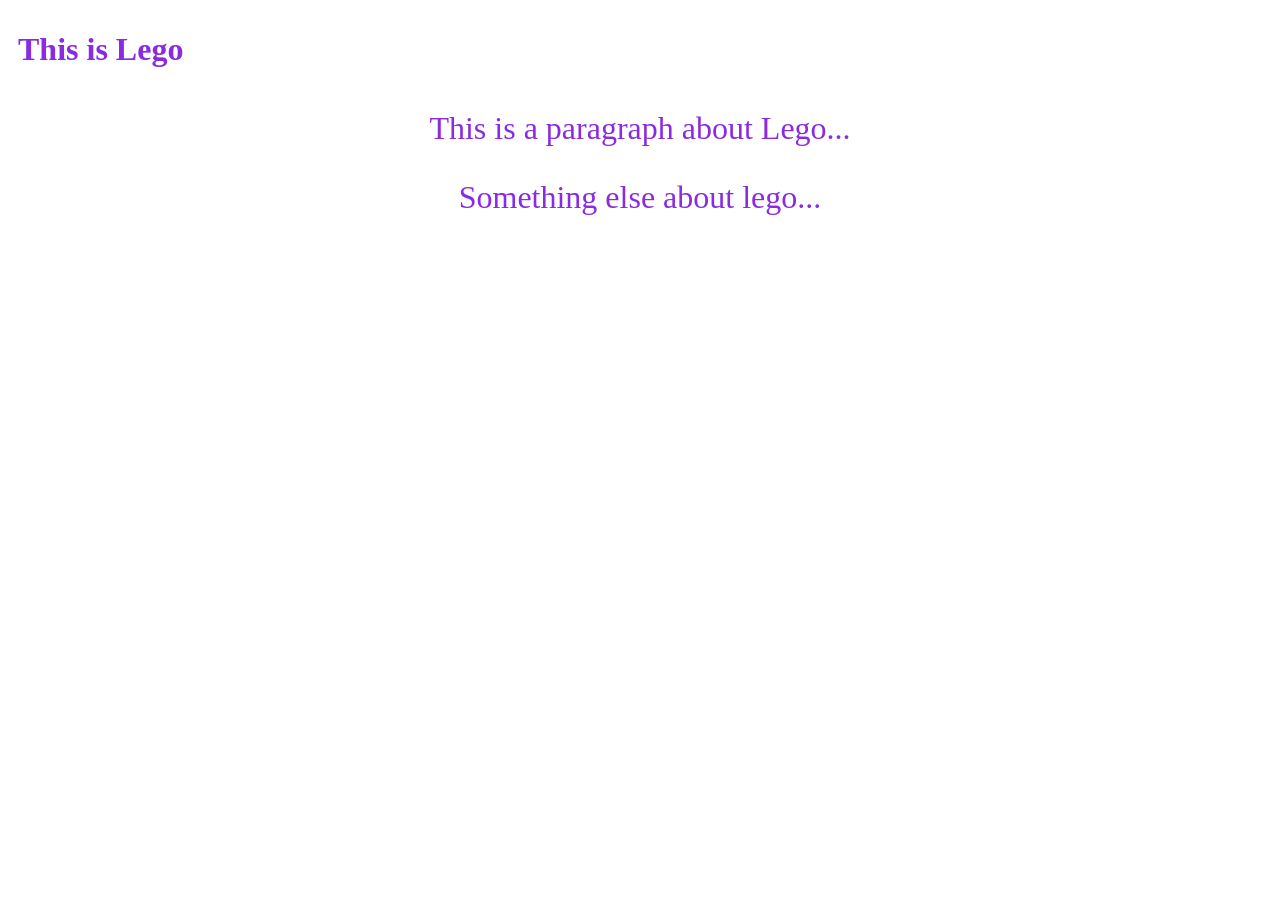
==== index.html @ 3b76e6bd "basic" ====
<!DOCTYPE html>
<html lang="en">
<head>
    <link rel="stylesheet" href="stylesheet.css">
    <meta charset="utf-8">
    <title>Legos</title>
</head>

<body>
    <div id="link-section">
        
    </div>
    <h1 id="page-heading">This is Lego</h1>
    <p class="paragraph">This is a paragraph about Lego...</p>
    <p class="paragraph">Something else about lego...</p>
</body>

</html>
---- stylesheet.css ----
.paragraph {
    font-size: 32px;
    color: blueviolet;
    text-align: center;
}

#page-heading {
    padding: 10px;
    border: black;
    color: blueviolet;
}
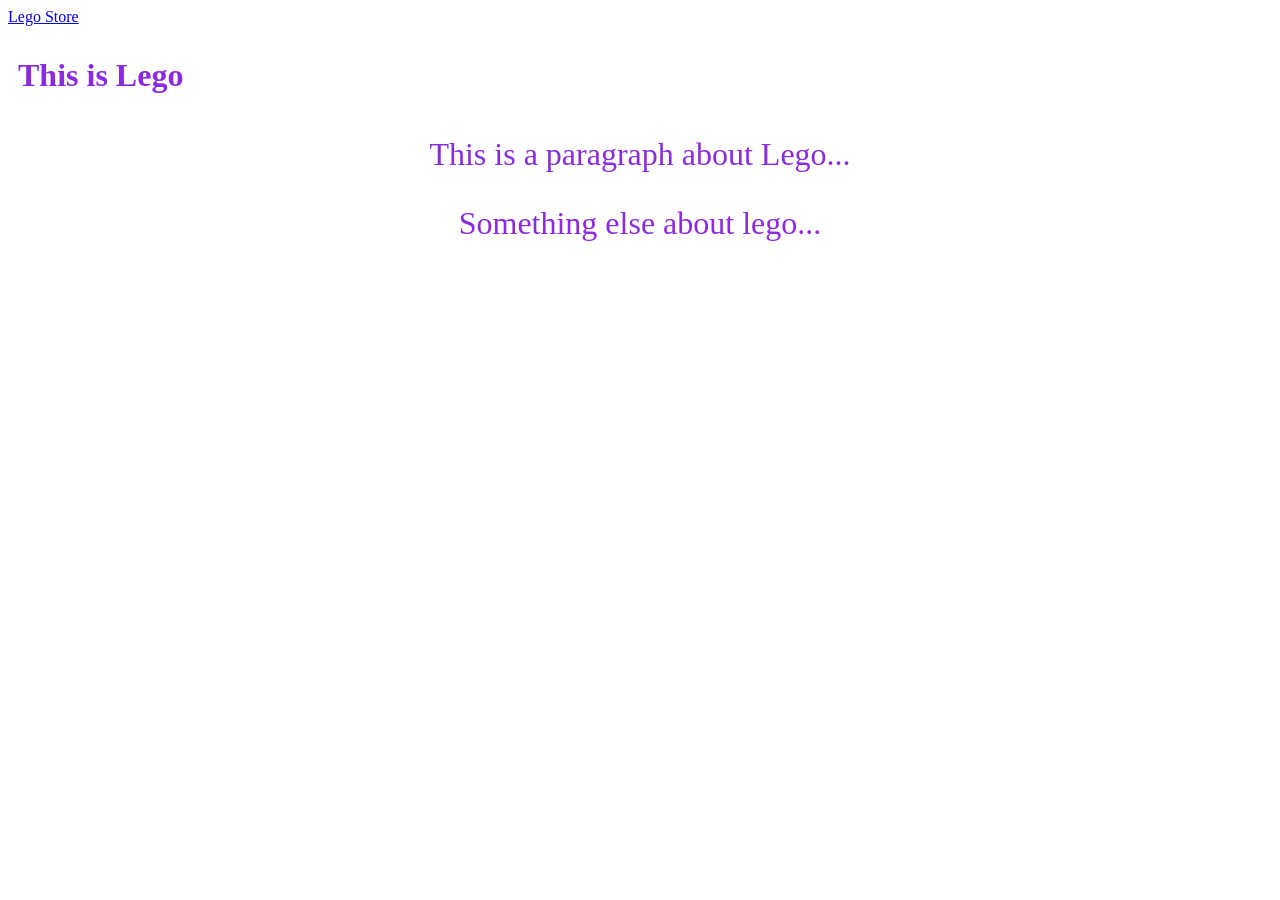
==== commit 809bdd59: "basic" ====
--- a/index.html
+++ b/index.html
@@ -8,11 +8,15 @@
 
 <body>
     <div id="link-section">
-        
+        <a href="https:/www.lego.com">Lego Store</a>
+
     </div>
-    <h1 id="page-heading">This is Lego</h1>
-    <p class="paragraph">This is a paragraph about Lego...</p>
-    <p class="paragraph">Something else about lego...</p>
+
+    <div>
+        <h1 id="page-heading">This is Lego</h1>
+        <p class="paragraph">This is a paragraph about Lego...</p>
+        <p class="paragraph">Something else about lego...</p>
+    </div>
 </body>
 
 </html>
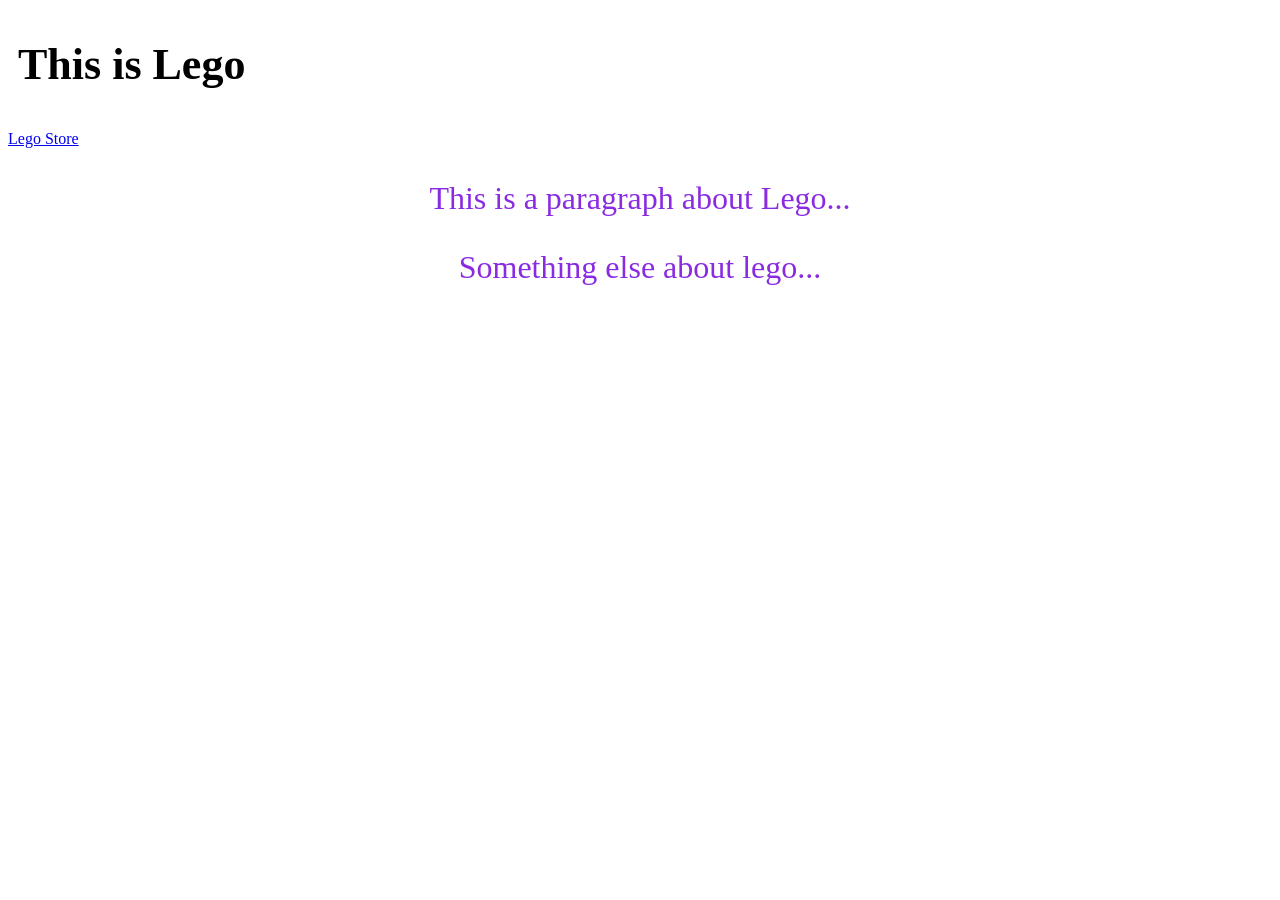
==== commit 8a14d0e8: "basic" ====
--- a/index.html
+++ b/index.html
@@ -8,12 +8,11 @@
 
 <body>
     <div id="link-section">
+        <h1 id="page-heading">This is Lego</h1>
         <a href="https:/www.lego.com">Lego Store</a>
-
     </div>
 
     <div>
-        <h1 id="page-heading">This is Lego</h1>
         <p class="paragraph">This is a paragraph about Lego...</p>
         <p class="paragraph">Something else about lego...</p>
     </div>
--- a/stylesheet.css
+++ b/stylesheet.css
@@ -6,6 +6,9 @@
 
 #page-heading {
     padding: 10px;
-    border: black;
-    color: blueviolet;
+    font-size: 44px;
+}
+
+#link-secion {
+    font-size: 32px;
 }
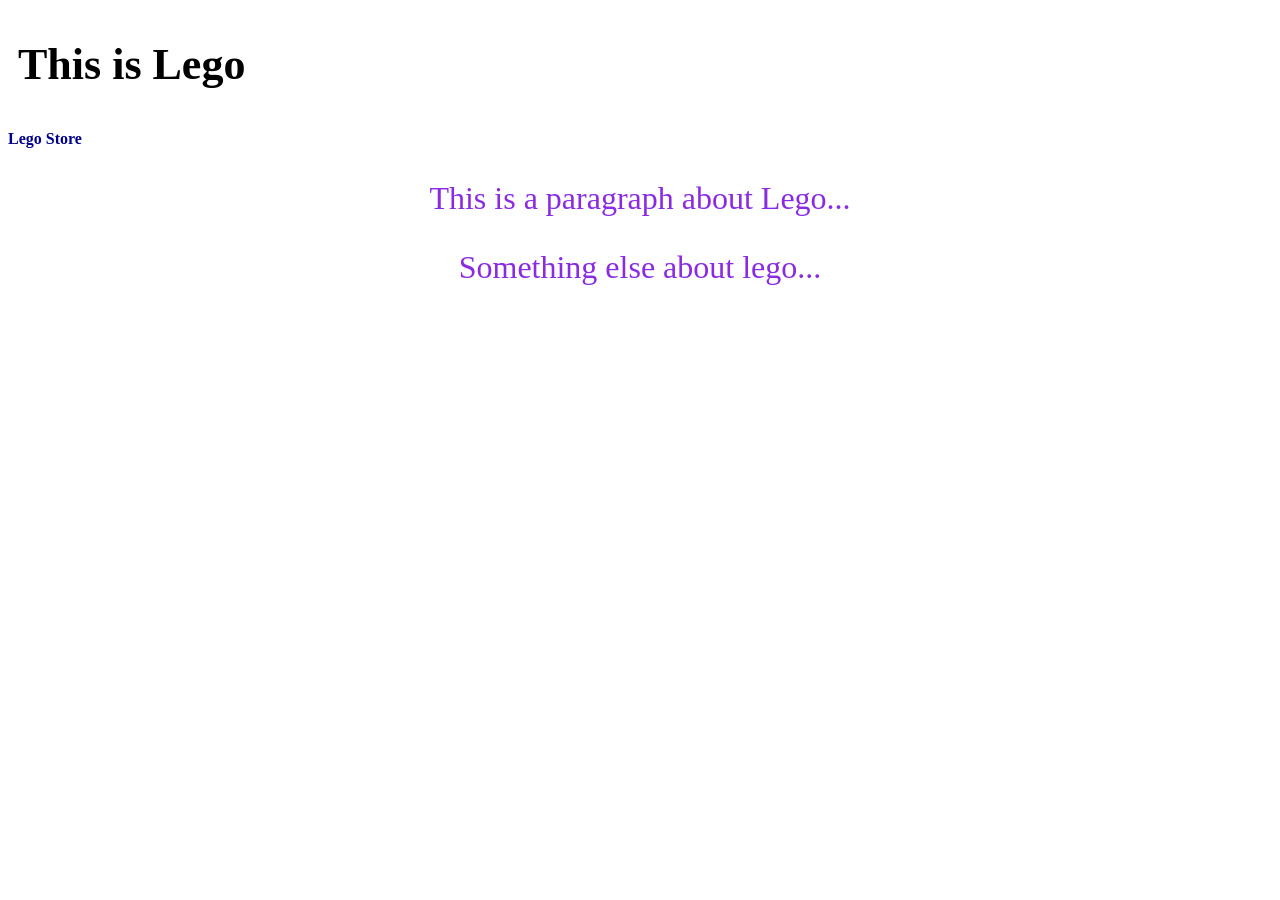
==== commit 42fa7c88: "basic" ====
--- a/index.html
+++ b/index.html
@@ -7,9 +7,9 @@
 </head>
 
 <body>
-    <div id="link-section">
+    <div>
         <h1 id="page-heading">This is Lego</h1>
-        <a href="https:/www.lego.com">Lego Store</a>
+        <a href="https:/www.lego.com" target="_blank" id="store-link">Lego Store</a>
     </div>
 
     <div>
--- a/stylesheet.css
+++ b/stylesheet.css
@@ -9,6 +9,13 @@
     font-size: 44px;
 }
 
-#link-secion {
-    font-size: 32px;
+#store-link {
+    color: darkblue;
+    text-decoration: none;
+    font-weight: bold;
+}
+
+#store-link:hover {
+    color: purple;
+    text-decoration: underline;
 }
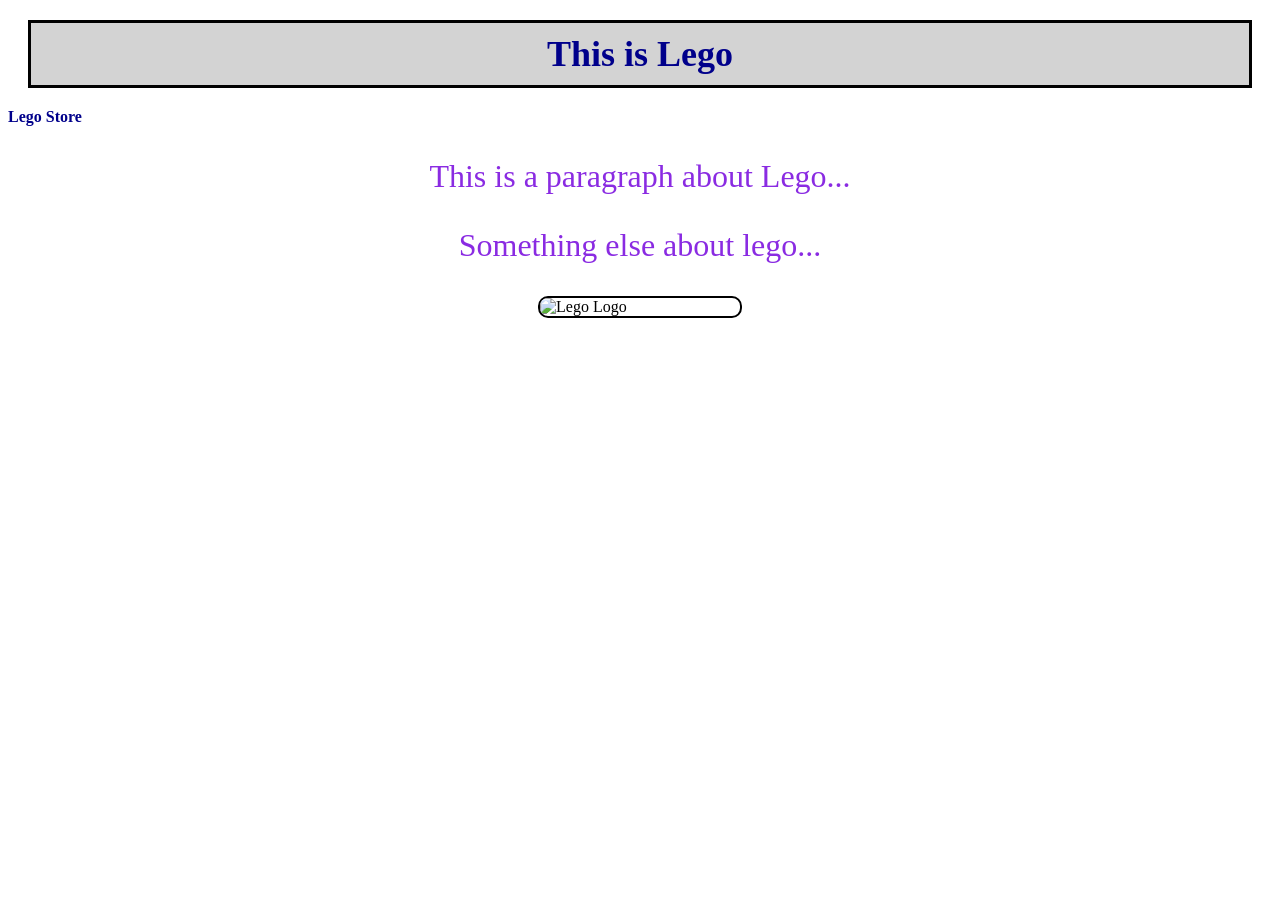
==== commit a05435b6: "update" ====
--- a/index.html
+++ b/index.html
@@ -9,12 +9,14 @@
 <body>
     <div>
         <h1 id="page-heading">This is Lego</h1>
-        <a href="https:/www.lego.com" target="_blank" id="store-link">Lego Store</a>
+        <a href="https://www.lego.com/en-us?" target="_blank" id="store-link">Lego Store</a>
     </div>
 
     <div>
         <p class="paragraph">This is a paragraph about Lego...</p>
         <p class="paragraph">Something else about lego...</p>
+        <img src="https://en.wikipedia.org/wiki/Lego#/media/File:LEGO_logo.svg" 
+         alt="Lego Logo" id="lego-image">
     </div>
 </body>
 
--- a/stylesheet.css
+++ b/stylesheet.css
@@ -5,17 +5,32 @@
 }
 
 #page-heading {
-    padding: 10px;
-    font-size: 44px;
+    font-size: 36px; /* Adjust font size as needed */
+    color: darkblue;
+    padding: 10px;  /* Space between text and border */
+    margin: 20px;   /* Space outside the border */
+    border: 3px solid black; /* Adds a visible border */
+    text-align: center; /* Optional: centers the text */
+    background-color: lightgrey; /* Optional: makes the border stand out */ 
 }
 
 #store-link {
     color: darkblue;
     text-decoration: none;
+    text-align: center;
     font-weight: bold;
 }
 
 #store-link:hover {
     color: purple;
     text-decoration: underline;
-}+}
+
+#lego-image {
+    display: block;
+    margin: 20px auto;
+    width: 200px;
+    height: auto;
+    border: 2px solid black;
+    border-radius: 10px;
+  }
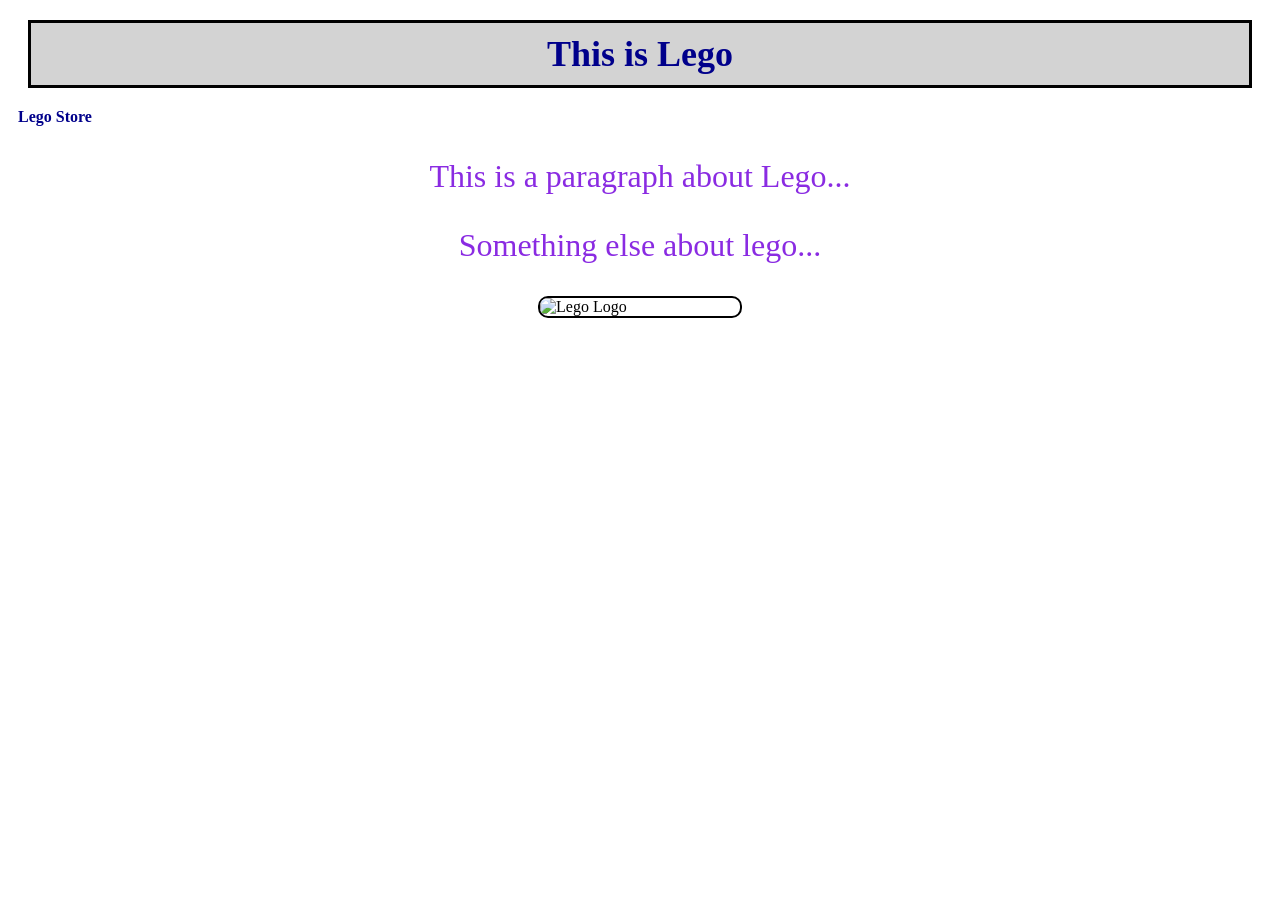
==== commit 3f180dbe: "update" ====
--- a/index.html
+++ b/index.html
@@ -3,6 +3,7 @@
 <head>
     <link rel="stylesheet" href="stylesheet.css">
     <meta charset="utf-8">
+    <meta name="description" content="Lego store link">
     <title>Legos</title>
 </head>
 
@@ -15,7 +16,7 @@
     <div>
         <p class="paragraph">This is a paragraph about Lego...</p>
         <p class="paragraph">Something else about lego...</p>
-        <img src="https://en.wikipedia.org/wiki/Lego#/media/File:LEGO_logo.svg" 
+        <img src="https://upload.wikimedia.org/wikipedia/commons/thumb/2/24/LEGO_logo.svg/640px-LEGO_logo.svg.png" 
          alt="Lego Logo" id="lego-image">
     </div>
 </body>
--- a/stylesheet.css
+++ b/stylesheet.css
@@ -19,6 +19,7 @@
     text-decoration: none;
     text-align: center;
     font-weight: bold;
+    padding: 10px;
 }
 
 #store-link:hover {
